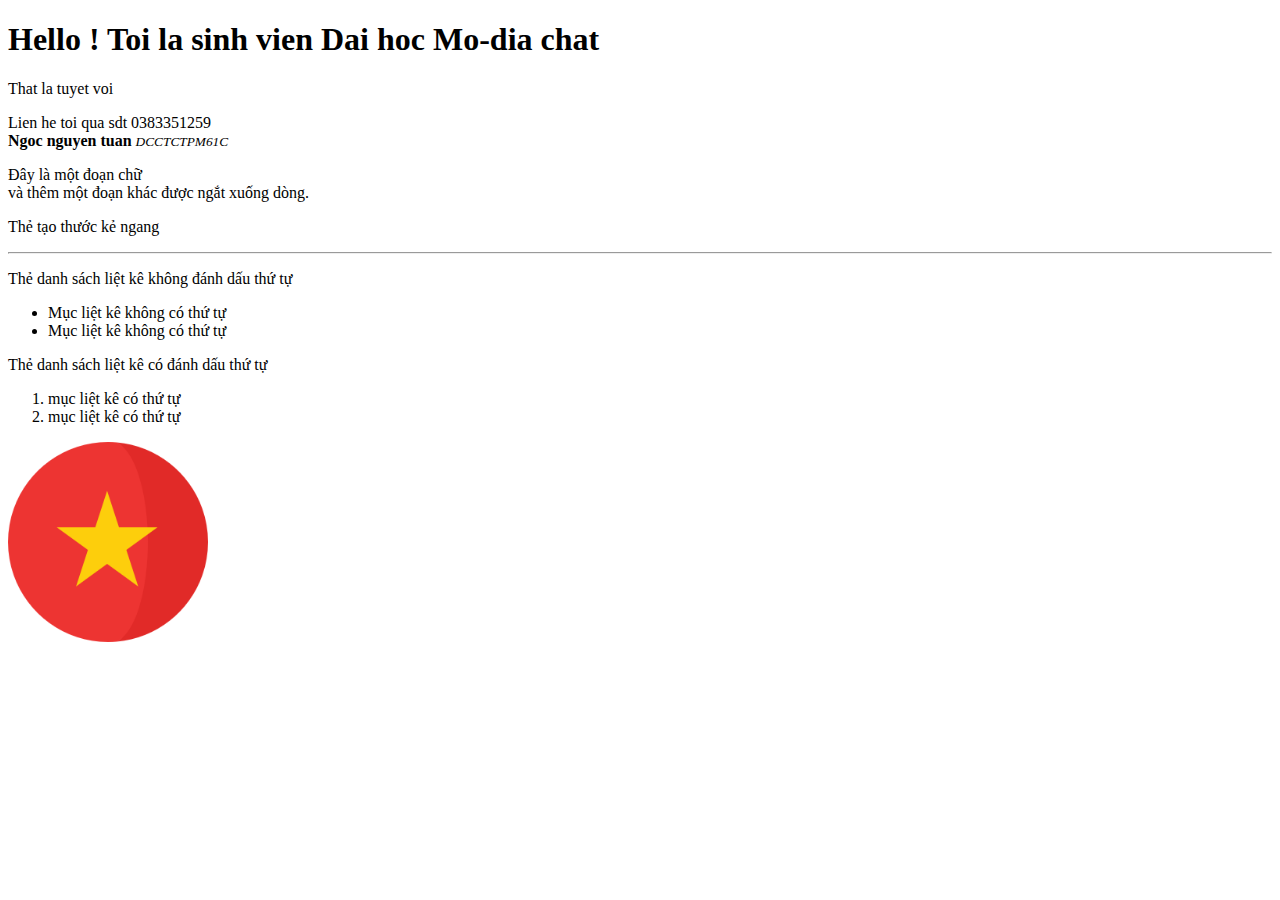
==== index.html @ e3716ca5 "sua loi link images" ====
<!DOCTYPE html>
<html lang="en">
<head>
    <meta charset="UTF-8">
    <meta name="viewport" content="width=<device-width>, initial-scale=1.0">
    <title>Lab1.1</title>
</head>
<body>
    <h1>Hello ! Toi la sinh vien Dai hoc Mo-dia chat</h1>
    <p>That la tuyet voi</p>
     <p1>Lien he toi qua sdt 0383351259</p1>
     <strong><br/>Ngoc nguyen tuan</strong>
     <em><small>DCCTCTPM61C </small></em>
 <p>Đây là một đoạn chữ<br/> và thêm một đoạn khác được ngắt xuống dòng.</p>
 <p>Thẻ tạo thước kẻ ngang</p>
  <hr/>
 <p>Thẻ danh sách liệt kê không đánh dấu thứ tự</p>
  <ul>
   <li>Mục liệt kê không có thứ tự</li>
   <li>Mục liệt kê không có thứ tự</li>
  </ul>
 <p>Thẻ danh sách liệt kê có đánh dấu thứ tự</p>
   <ol>
     <li>mục liệt kê có thứ tự</li>
     <li>mục liệt kê có thứ tự</li>
   </ol>
  <p>
    <img src="images/anh1.png" alt="Viet Nam vo dich" width="200" height="200">
  </p>
</body>
</html>
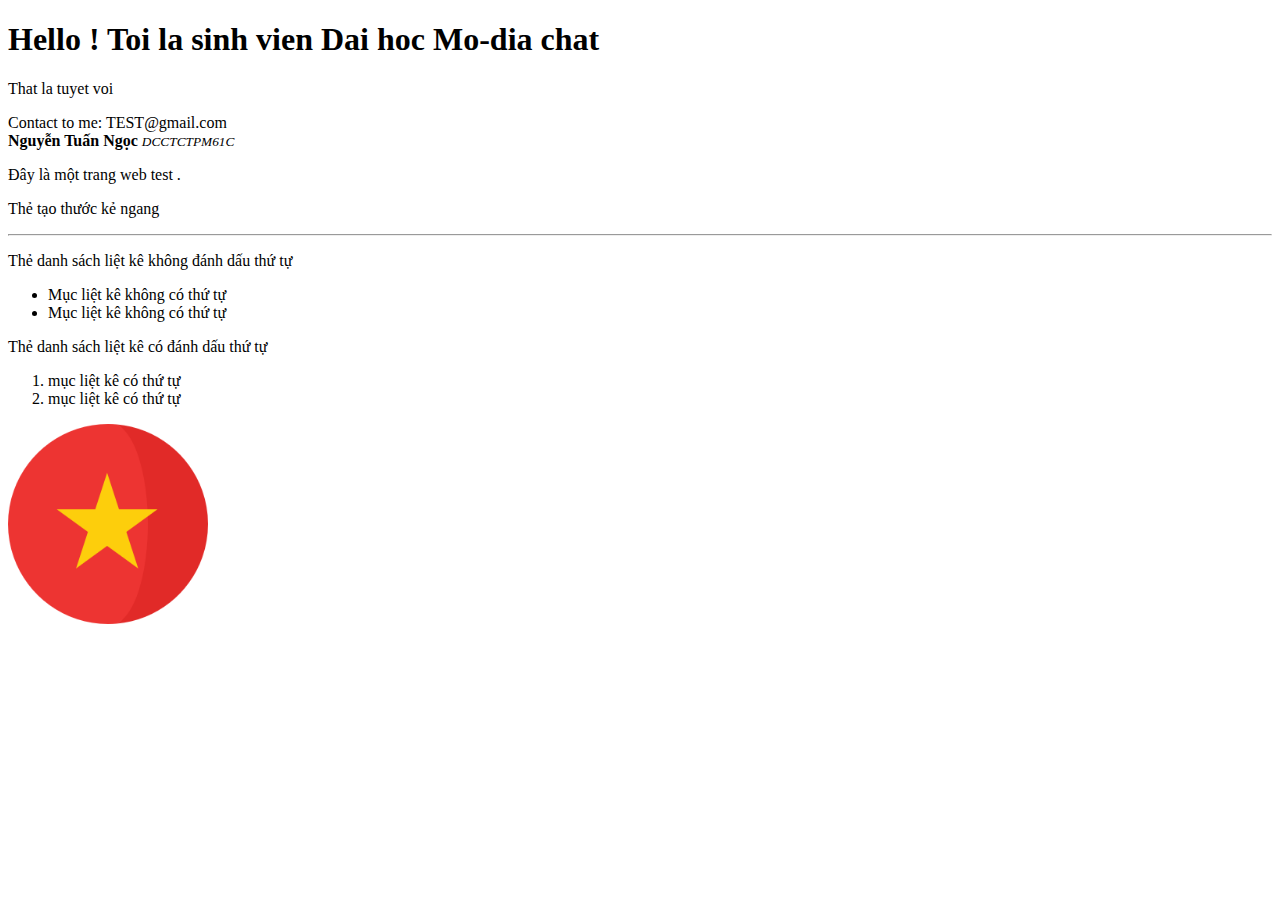
==== commit 6adefc52: "sửa lỗi" ====
--- a/index.html
+++ b/index.html
@@ -8,10 +8,10 @@
 <body>
     <h1>Hello ! Toi la sinh vien Dai hoc Mo-dia chat</h1>
     <p>That la tuyet voi</p>
-     <p1>Lien he toi qua sdt 0383351259</p1>
-     <strong><br/>Ngoc nguyen tuan</strong>
-     <em><small>DCCTCTPM61C </small></em>
- <p>Đây là một đoạn chữ<br/> và thêm một đoạn khác được ngắt xuống dòng.</p>
+     <p1>Contact to me: TEST@gmail.com</p1>
+     <strong><br/>Nguyễn Tuấn Ngọc</strong>
+     <em><small> DCCTCTPM61C </small></em>
+ <p>Đây là một trang web test .</p>
  <p>Thẻ tạo thước kẻ ngang</p>
   <hr/>
  <p>Thẻ danh sách liệt kê không đánh dấu thứ tự</p>
@@ -25,7 +25,7 @@
      <li>mục liệt kê có thứ tự</li>
    </ol>
   <p>
-    <img src="images/anh1.png" alt="Viet Nam vo dich" width="200" height="200">
+    <img src="images/anh1.png" alt="Viet Nam vô đich" width="200" height="200">
   </p>
 </body>
 </html>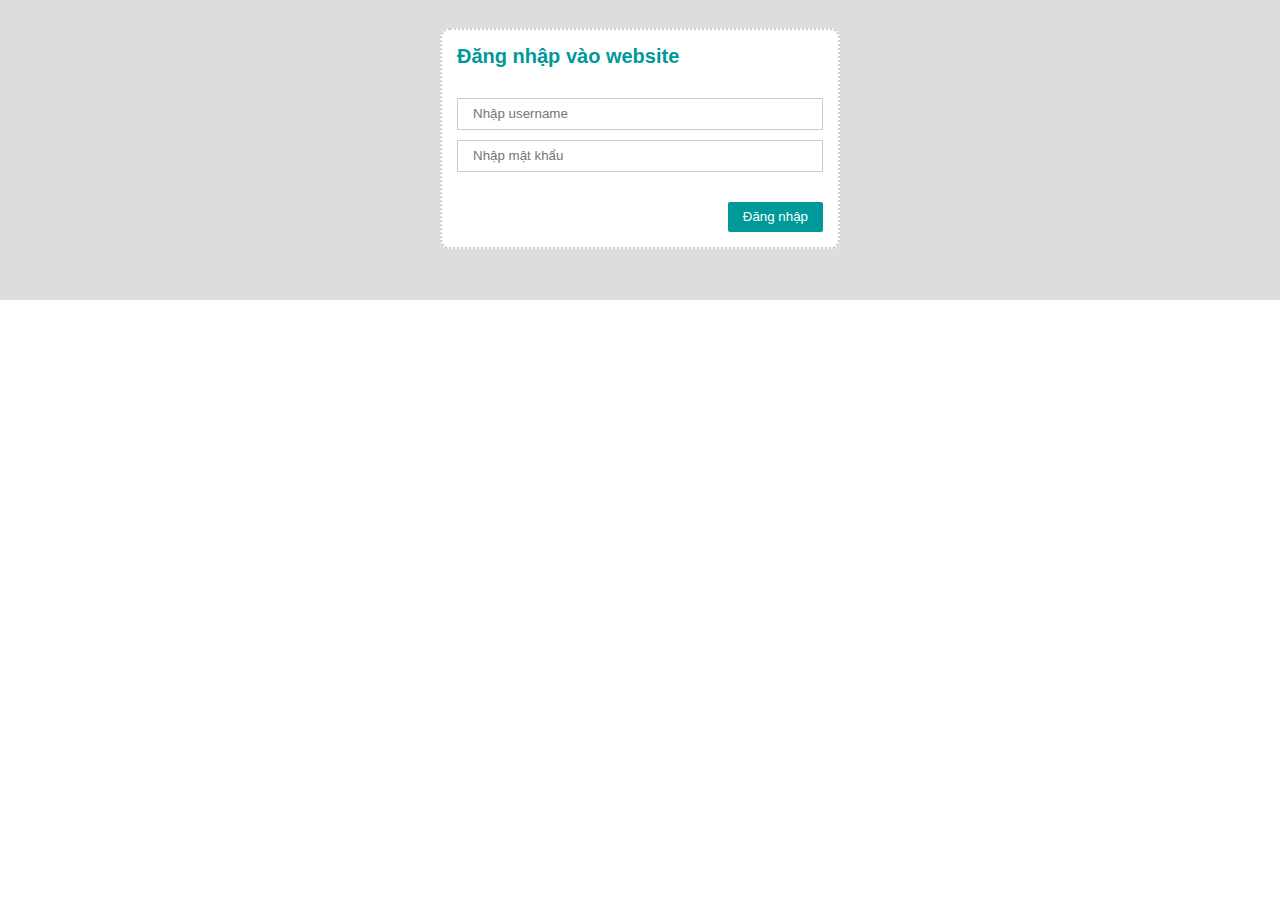
==== commit 9d78f607: "tao trang login test" ====
--- a/index.html
+++ b/index.html
@@ -1,31 +1,33 @@
 <!DOCTYPE html>
-<html lang="en">
-<head>
-    <meta charset="UTF-8">
-    <meta name="viewport" content="width=<device-width>, initial-scale=1.0">
-    <title>Lab1.1</title>
-</head>
-<body>
-    <h1>Hello ! Toi la sinh vien Dai hoc Mo-dia chat</h1>
-    <p>That la tuyet voi</p>
-     <p1>Contact to me: TEST@gmail.com</p1>
-     <strong><br/>Nguyễn Tuấn Ngọc</strong>
-     <em><small> DCCTCTPM61C </small></em>
- <p>Đây là một trang web test .</p>
- <p>Thẻ tạo thước kẻ ngang</p>
-  <hr/>
- <p>Thẻ danh sách liệt kê không đánh dấu thứ tự</p>
-  <ul>
-   <li>Mục liệt kê không có thứ tự</li>
-   <li>Mục liệt kê không có thứ tự</li>
-  </ul>
- <p>Thẻ danh sách liệt kê có đánh dấu thứ tự</p>
-   <ol>
-     <li>mục liệt kê có thứ tự</li>
-     <li>mục liệt kê có thứ tự</li>
-   </ol>
-  <p>
-    <img src="images/anh1.png" alt="Viet Nam vô đich" width="200" height="200">
-  </p>
-</body>
+<html>
+    <head>
+        <title>Lab 1.1: Thuc hanh voi html</title>
+        <meta charset="UTF-8">
+        <meta name="viewport" content="width=device-width, initial-scale=1.0">
+        <link href="css/login.css" rel="stylesheet" type="text/css"/>
+    </head>
+    <body>
+        <main>
+            <div class="container">
+            <div class="login-form">
+                <form action="" method="post">
+                    <h1>Đăng nhập vào website</h1>
+                    <div class="input-box">
+                        <i ></i>
+                        <input type="text" placeholder="Nhập username">
+                    </div>
+                    <div class="input-box">
+                        <i ></i>
+                        <input type="password" placeholder="Nhập mật khẩu">
+                    </div>
+                    <div class="btn-box">
+                        <button type="submit">
+                            Đăng nhập
+                        </button>
+                    </div>
+                </form>
+            </div>
+            </div>
+        </main>
+    </body>
 </html>--- a/css/login.css
+++ b/css/login.css
@@ -0,0 +1,62 @@
+*{
+    padding: 0px;
+    margin: 0px;
+    font-family: sans-serif;
+    box-sizing: border-box;
+}
+header{
+    background-color: #cccccc;
+    min-height: 70px;
+    padding: 15px;
+}
+main{
+    background-color: #dddddd;
+    min-height: 300px;
+    padding: 7.5px 15px;
+}
+footer{
+    background-color: #cccccc;
+    min-height: 70px;
+    padding: 15px;
+}
+.container{
+    width: 100%;
+    max-width: 1200px;
+    margin-left: auto;
+    margin-right: auto;
+}
+.login-form{
+    width: 100%;
+    max-width: 400px;
+    margin: 20px auto;
+    background-color: #ffffff;
+    padding: 15px;
+    border: 2px dotted #cccccc;
+    border-radius: 10px;
+}
+h1{
+    color: #009999;
+    font-size: 20px;
+    margin-bottom: 30px;
+}
+.input-box{
+    margin-bottom: 10px;
+}
+.input-box input{
+    padding: 7.5px 15px;
+    width: 100%;
+    border: 1px solid #cccccc;
+    outline: none;
+}
+.btn-box{
+    text-align: right;
+    margin-top: 30px;
+}
+.btn-box button{
+    padding: 7.5px 15px;
+    border-radius: 2px;
+    background-color: #009999;
+    color: #ffffff;
+    border: none;
+    outline: none;
+}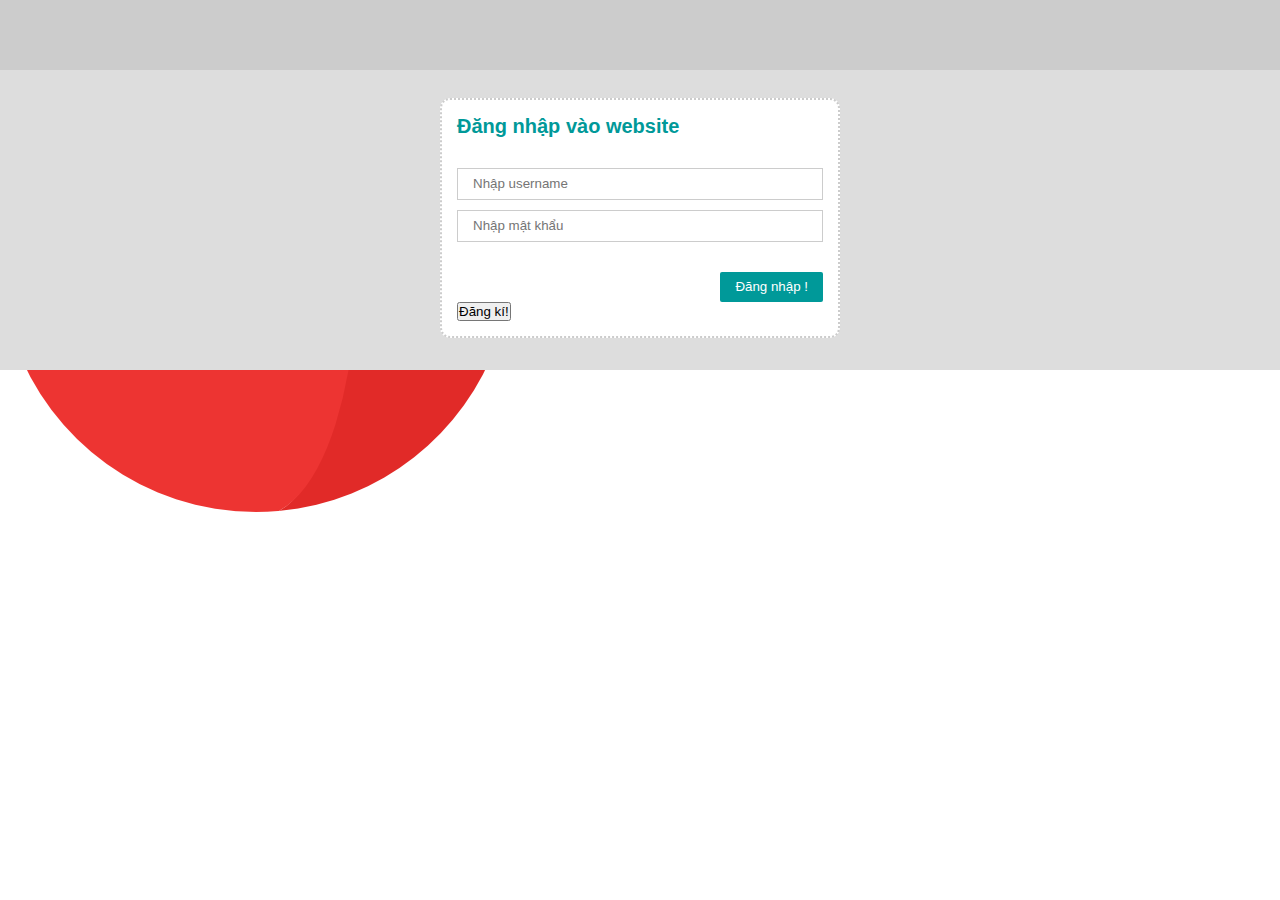
==== commit 6702aa2e: "test" ====
--- a/index.html
+++ b/index.html
@@ -7,6 +7,14 @@
         <link href="css/login.css" rel="stylesheet" type="text/css"/>
     </head>
     <body>
+      <header>
+        <style>
+          body {
+            background-image: url('images/anh1.png');
+            background-repeat: no-repeat;
+          }
+          </style>
+      </header>
         <main>
             <div class="container">
             <div class="login-form">
@@ -22,7 +30,12 @@
                     </div>
                     <div class="btn-box">
                         <button type="submit">
-                            Đăng nhập
+                            Đăng nhập !
+                        </button>
+                    </div>
+                    <div class="btn-box-1">
+                        <button type="submit">
+                            Đăng kí!
                         </button>
                     </div>
                 </form>
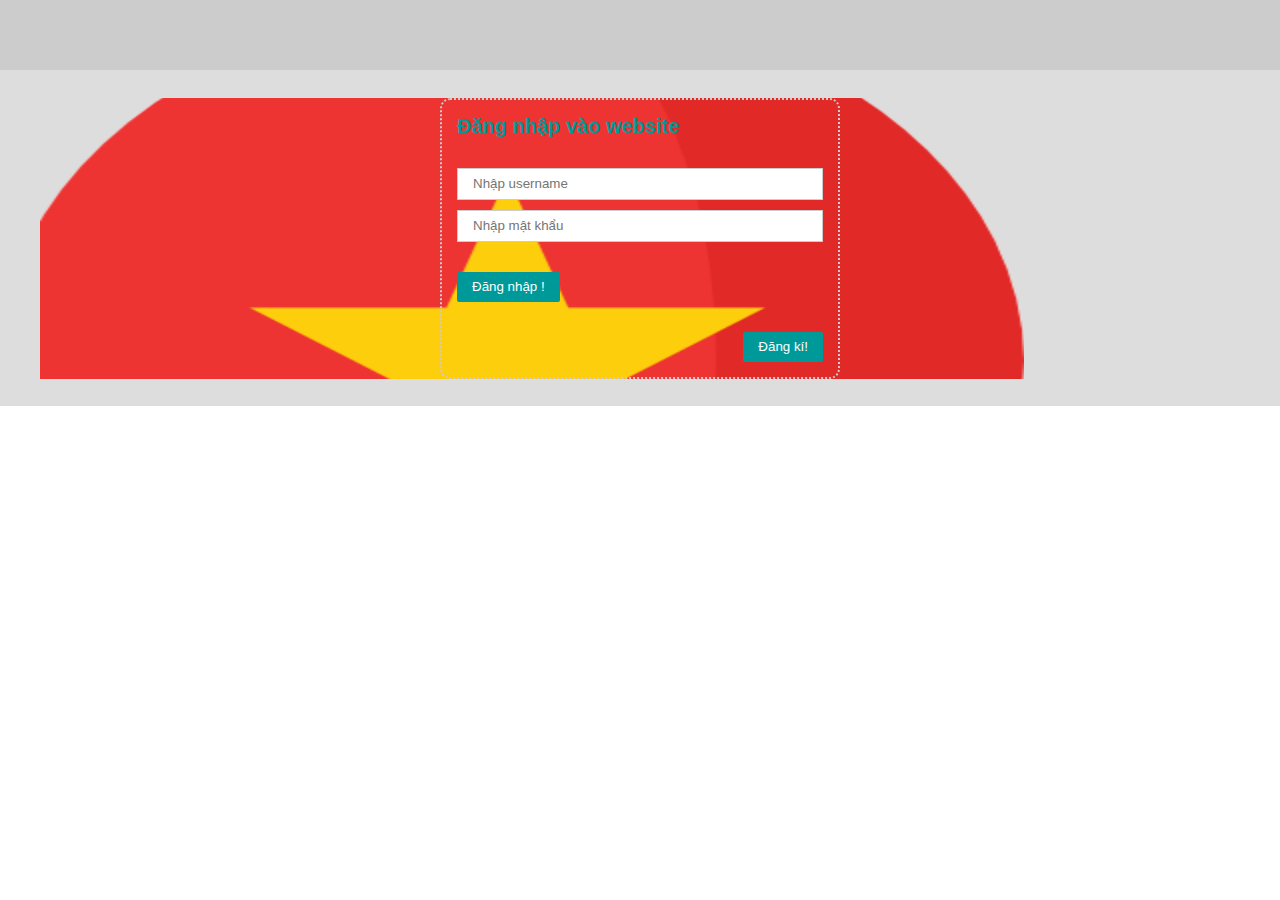
==== commit dca2bf05: "test" ====
--- a/index.html
+++ b/index.html
@@ -1,7 +1,7 @@
 <!DOCTYPE html>
 <html>
     <head>
-        <title>Lab 1.1: Thuc hanh voi html</title>
+        <title>Lab 1.1: Thự hành với html</title>
         <meta charset="UTF-8">
         <meta name="viewport" content="width=device-width, initial-scale=1.0">
         <link href="css/login.css" rel="stylesheet" type="text/css"/>
@@ -9,9 +9,11 @@
     <body>
       <header>
         <style>
-          body {
+          div {
             background-image: url('images/anh1.png');
             background-repeat: no-repeat;
+            background-attachment: fixed;
+            background-size: 80% 80%;
           }
           </style>
       </header>
--- a/css/login.css
+++ b/css/login.css
@@ -49,6 +49,10 @@
     outline: none;
 }
 .btn-box{
+    text-align: left;
+    margin-top: 30px;
+}
+.btn-box-1{
     text-align: right;
     margin-top: 30px;
 }
@@ -59,4 +63,12 @@
     color: #ffffff;
     border: none;
     outline: none;
+}
+.btn-box-1 button{
+    padding: 7.5px 15px;
+    border-radius: 2px;
+    background-color: #009999;
+    color: #ffffff;
+    border: none;
+    outline: none;
 }